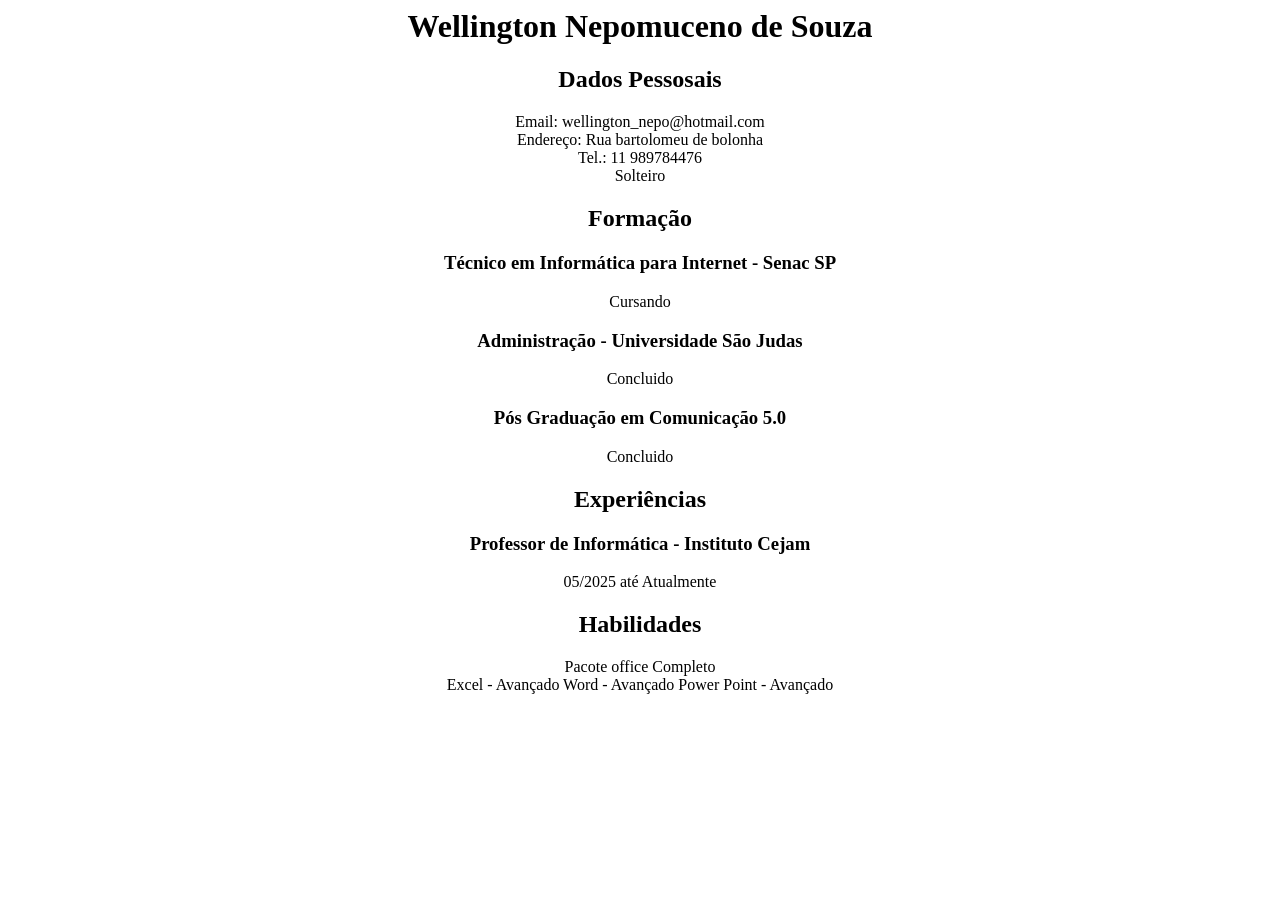
==== Portifolio.html @ 8c69ab51 "Meu site está véi podi, vamos melhorar essa porra ai" ====
<html>
    <Head>
        <title>Portifólio</title>
    </Head>
            <H1 align=center> Wellington Nepomuceno de Souza </h1>
            <h2 align=center>Dados Pessosais</h2>
            <p align=center> Email: wellington_nepo@hotmail.com <br>Endereço: Rua bartolomeu de bolonha<br>
             Tel.: 11 989784476 <br>
             Solteiro</p>
            <h2 align=center>Formação</h2>
            <H3 align=center>Técnico em Informática para Internet - Senac SP</H3>
            <p align=center> Cursando</p>
            <h3 align=center>Administração - Universidade São Judas</h3>
            <p align=center>Concluido</p>
            <h3 align=center>Pós Graduação em Comunicação 5.0</h3>
            <p align=center> Concluido </p>
            <h2 align=center> Experiências</h2> 
            <h3 align=center> Professor de Informática - Instituto Cejam </h3> 
            <p align=center> 05/2025 até Atualmente</p>
            <h2 align=center>Habilidades</h2>
            <p align=center>Pacote office Completo <br>
                Excel - Avançado
                Word - Avançado
                Power Point - Avançado
            </p>

</html>
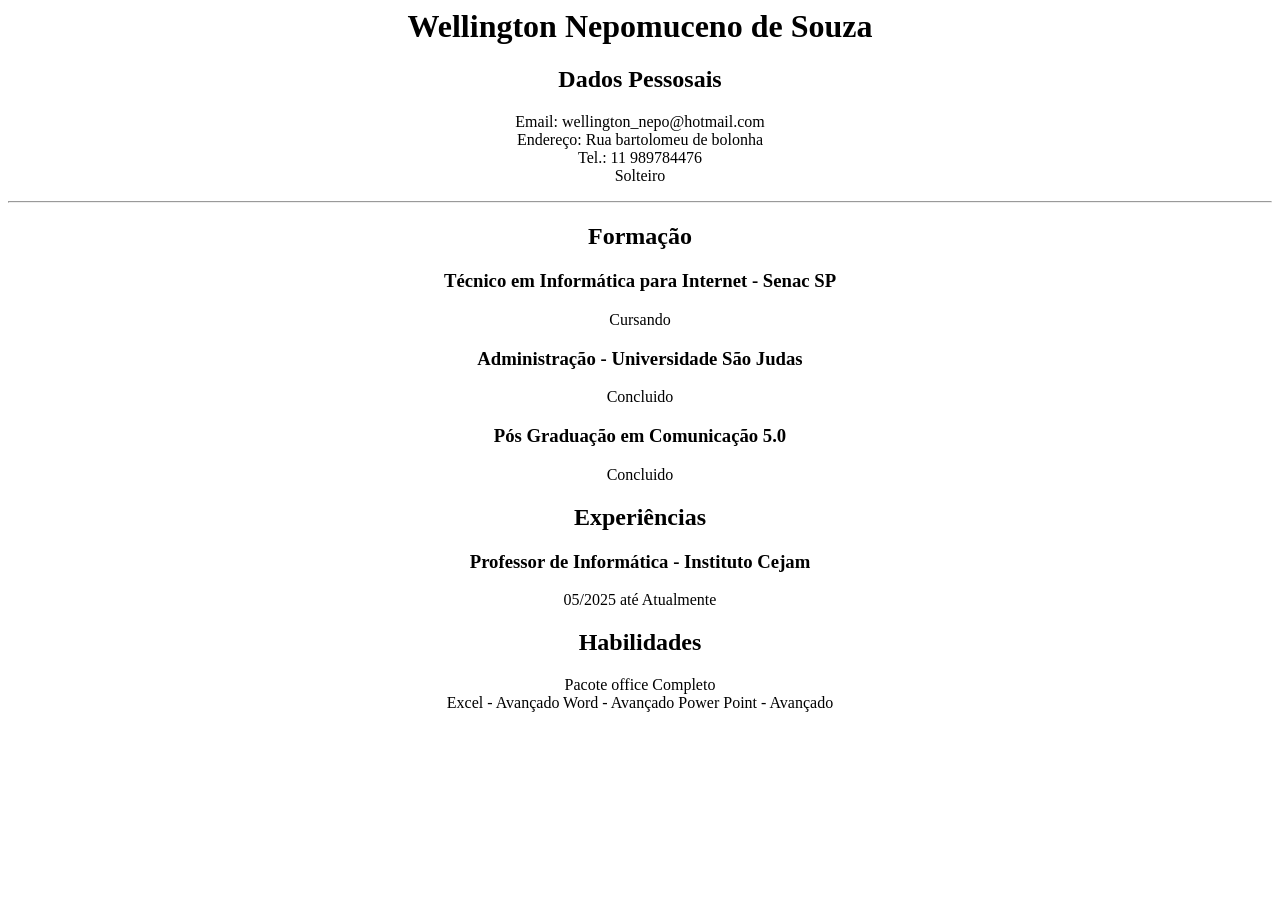
==== commit 8b98c326: "Meu site está véi podi, vamos melhorar essa porra ai 2" ====
--- a/Portifolio.html
+++ b/Portifolio.html
@@ -7,7 +7,7 @@
             <p align=center> Email: wellington_nepo@hotmail.com <br>Endereço: Rua bartolomeu de bolonha<br>
              Tel.: 11 989784476 <br>
              Solteiro</p>
-            <h2 align=center>Formação</h2>
+            <hr><h2 align=center>Formação</h2>
             <H3 align=center>Técnico em Informática para Internet - Senac SP</H3>
             <p align=center> Cursando</p>
             <h3 align=center>Administração - Universidade São Judas</h3>
